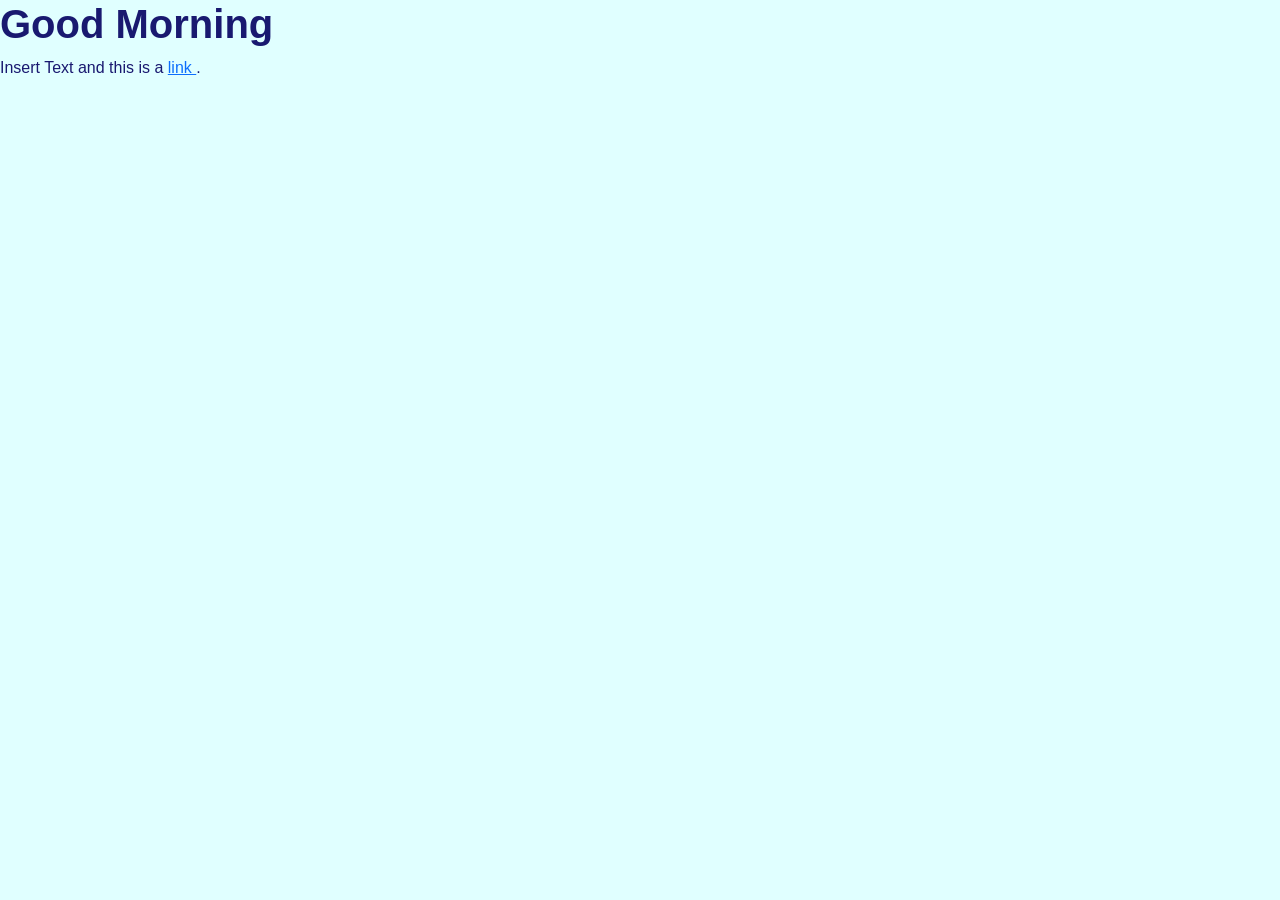
==== index.html @ f1581d5c "Update index.html" ====
<!doctype html>
<html lang="en">
<head>
	<meta charset="utf-8">
	<meta name="viewport" content="width=device-width,initial-scale=1">
	<link href="https://cdn.jsdelivr.net/npm/bootstrap@5.3.8/dist/css/bootstrap.min.css" rel="stylesheet">
	<title>The Days Go By So Uniformly</title>
	<link rel="stylesheet" href="./assets/css/styles.css">
</head>
<body style="background-color:LightCyan; color:MidnightBlue; font-family:'Times New Roman', serif;">

	<h1><b>Good Morning</b></h1>
	<p>
		Insert Text and this is a <a href="./01.html">link </a>. 
	</p>
</body>
</html>
---- assets/css/styles.css ----
/* styles.css */

* {
	font-family: Arial;
}
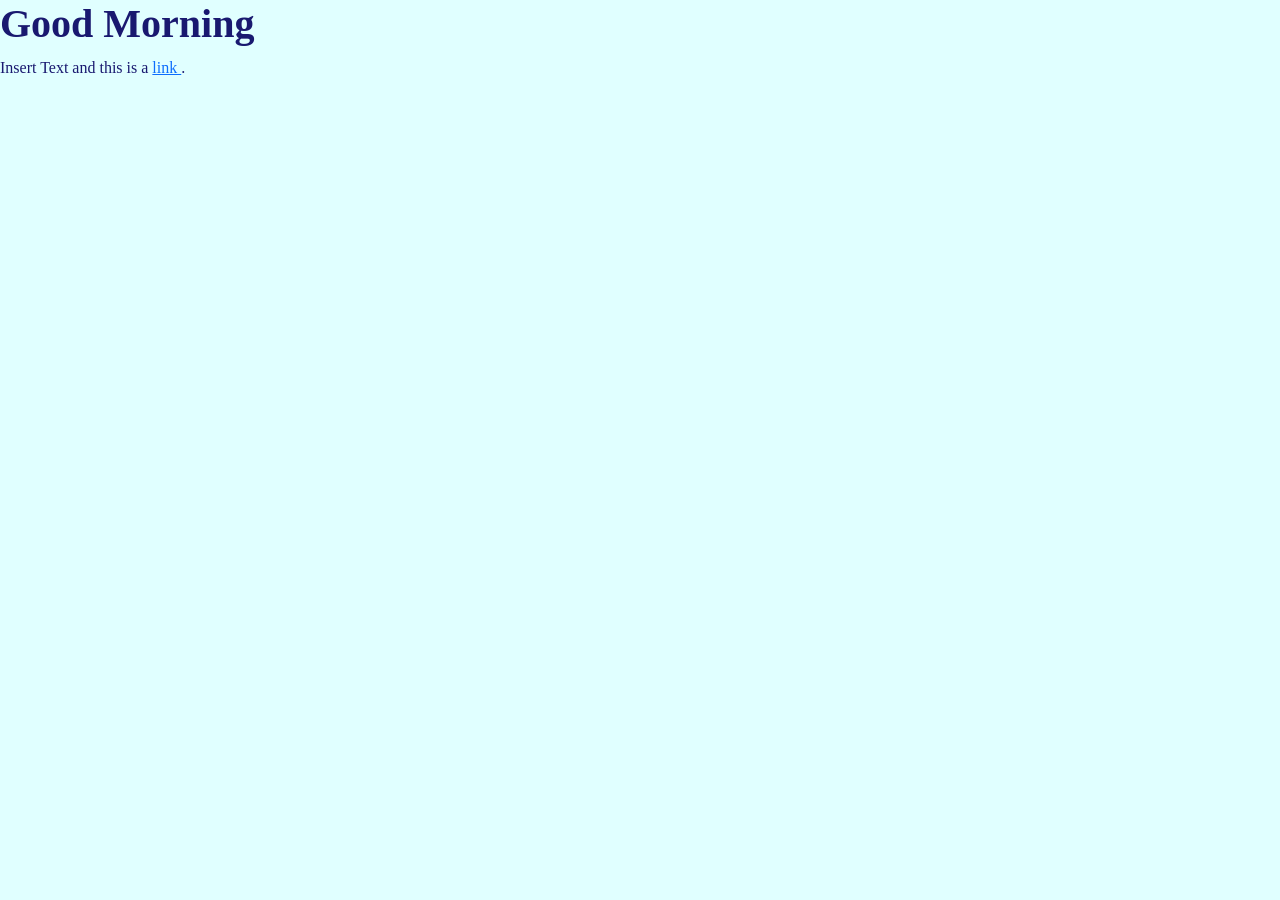
==== commit 6bd6db85: "Update index.html" ====
--- a/index.html
+++ b/index.html
@@ -5,9 +5,8 @@
 	<meta name="viewport" content="width=device-width,initial-scale=1">
 	<link href="https://cdn.jsdelivr.net/npm/bootstrap@5.3.8/dist/css/bootstrap.min.css" rel="stylesheet">
 	<title>The Days Go By So Uniformly</title>
-	<link rel="stylesheet" href="./assets/css/styles.css">
 </head>
-<body style="background-color:LightCyan; color:MidnightBlue; font-family:'Times New Roman', serif;">
+<body style="background-color:LightCyan; color:MidnightBlue; font-family:Times New Roman">
 
 	<h1><b>Good Morning</b></h1>
 	<p>
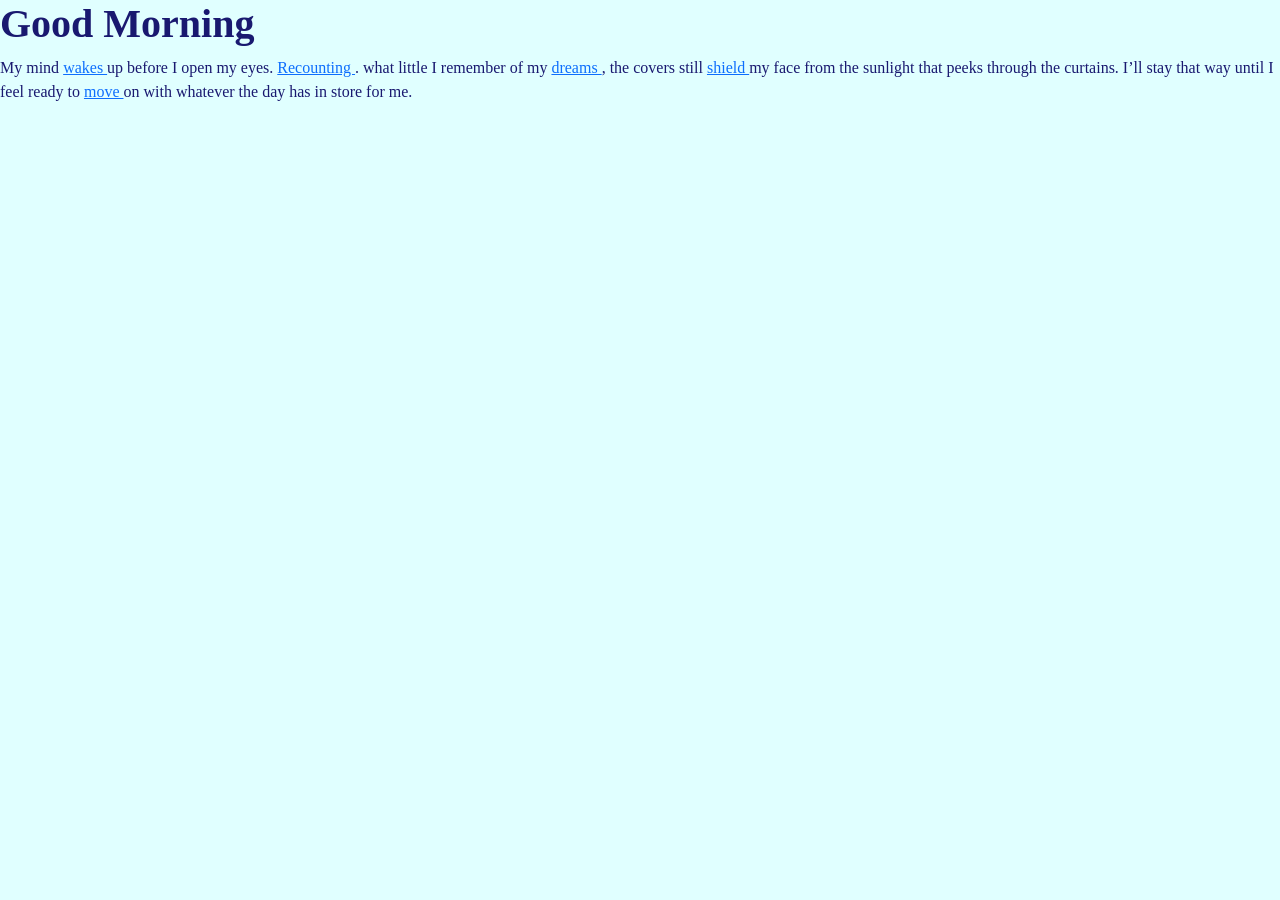
==== commit 97816383: "Update index.html added hyperlinks" ====
--- a/index.html
+++ b/index.html
@@ -10,7 +10,7 @@
 
 	<h1><b>Good Morning</b></h1>
 	<p>
-		Insert Text and this is a <a href="./01.html">link </a>. 
+		My mind <a href="./03.html">wakes </a> up before I open my eyes.  <a href="./01.html">Recounting </a>.  what little I remember of my <a href="./02.html">dreams </a>, the covers still <a href="./04.html">shield </a> my face from the sunlight that peeks through the curtains. I’ll stay that way until I feel ready to <a href="./05.html">move </a> on with whatever the day has in store for me.
 	</p>
 </body>
 </html>
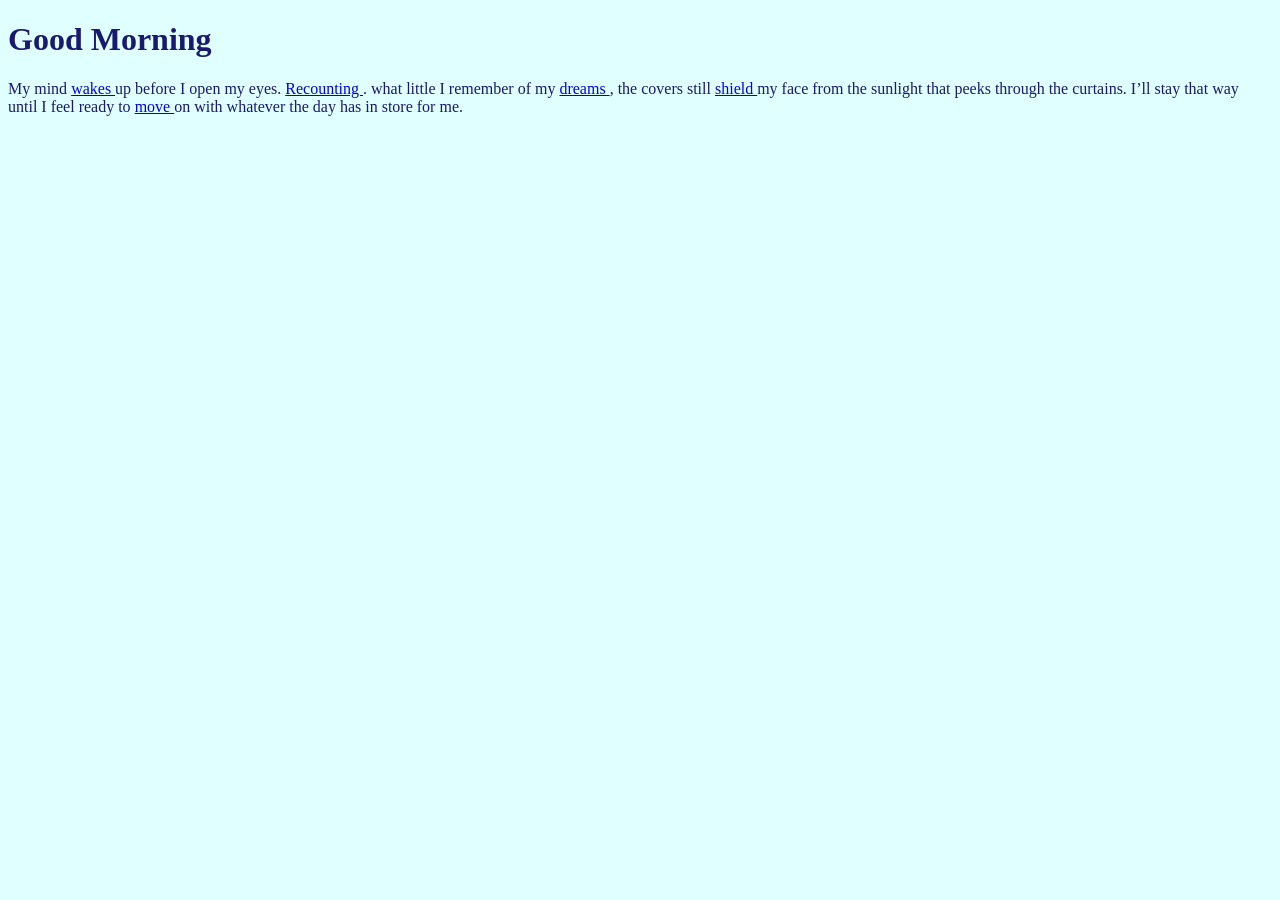
==== commit 04c64723: "Update index.html" ====
--- a/index.html
+++ b/index.html
@@ -3,7 +3,6 @@
 <head>
 	<meta charset="utf-8">
 	<meta name="viewport" content="width=device-width,initial-scale=1">
-	<link href="https://cdn.jsdelivr.net/npm/bootstrap@5.3.8/dist/css/bootstrap.min.css" rel="stylesheet">
 	<title>The Days Go By So Uniformly</title>
 </head>
 <body style="background-color:LightCyan; color:MidnightBlue; font-family:Times New Roman">
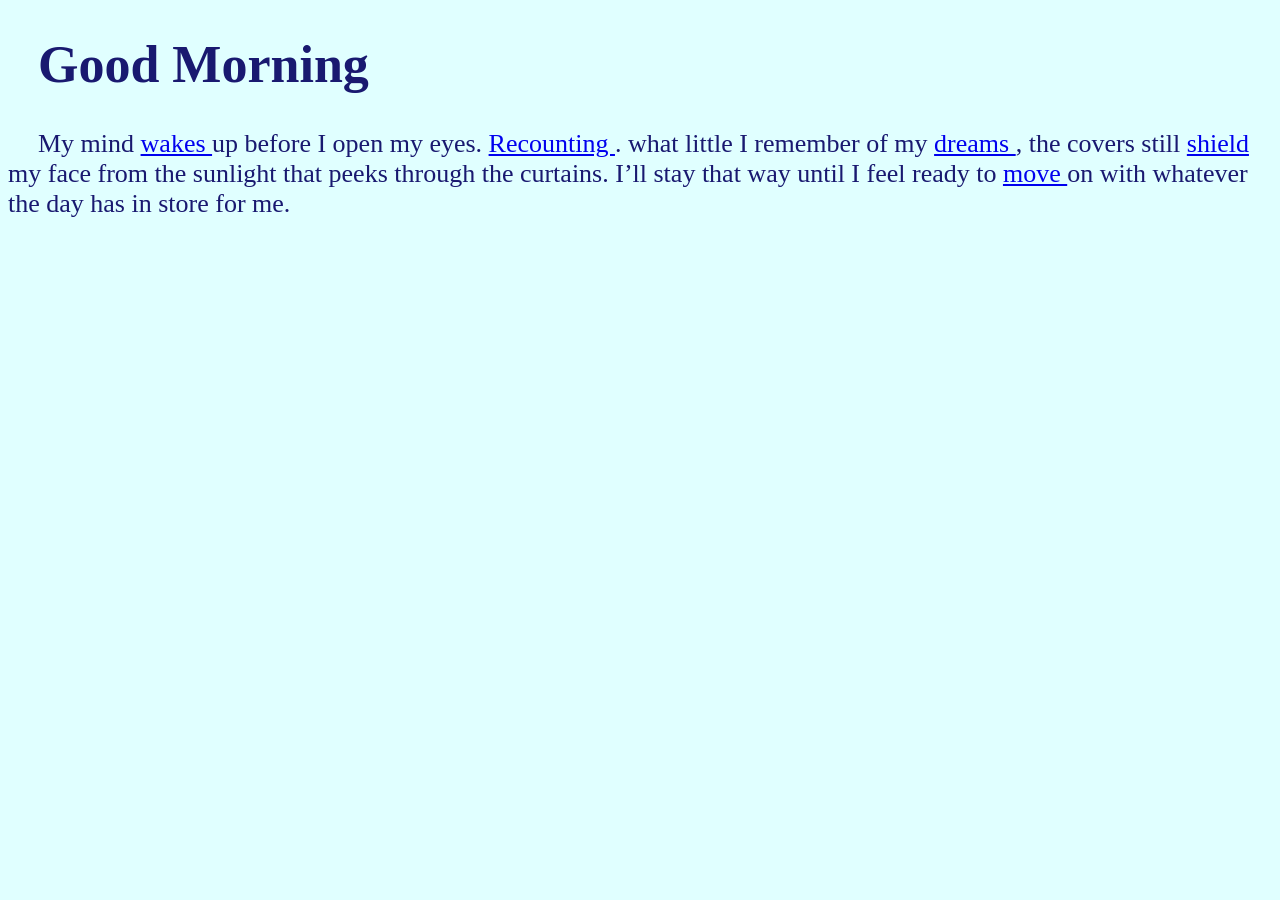
==== commit ff8d826f: "Update index.html" ====
--- a/index.html
+++ b/index.html
@@ -5,7 +5,7 @@
 	<meta name="viewport" content="width=device-width,initial-scale=1">
 	<title>The Days Go By So Uniformly</title>
 </head>
-<body style="background-color:LightCyan; color:MidnightBlue; font-family:Times New Roman">
+<body style="background-color:LightCyan; color:MidnightBlue; font-family:Times New Roman;font-size: 26px;text-indent: 30px;">
 
 	<h1><b>Good Morning</b></h1>
 	<p>
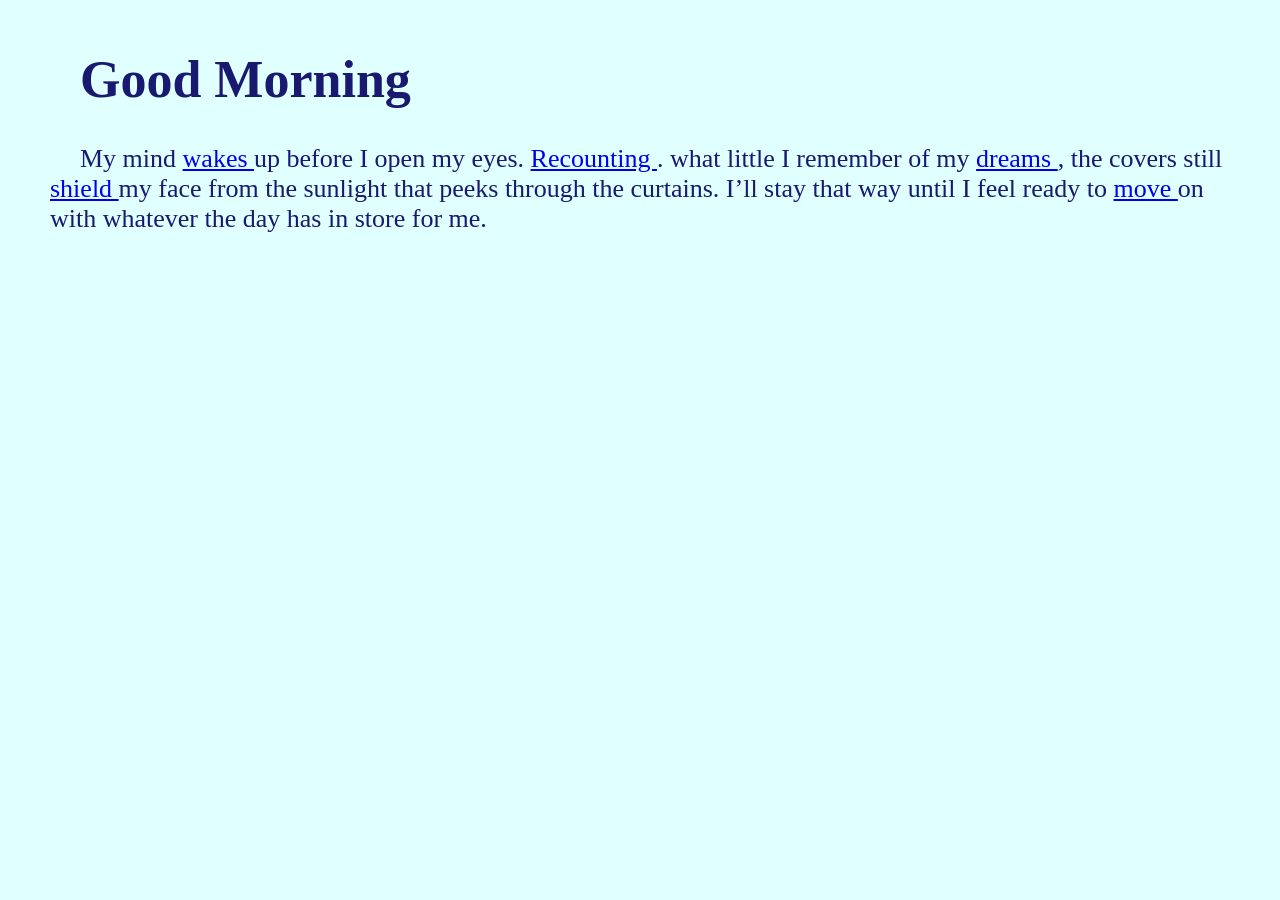
==== commit 9bd23a29: "Update index.html" ====
--- a/index.html
+++ b/index.html
@@ -5,7 +5,7 @@
 	<meta name="viewport" content="width=device-width,initial-scale=1">
 	<title>The Days Go By So Uniformly</title>
 </head>
-<body style="background-color:LightCyan; color:MidnightBlue; font-family:Times New Roman;font-size: 26px;text-indent: 30px;">
+<body style="background-color:LightCyan; color:MidnightBlue; font-family:Times New Roman;font-size: 26px;text-indent: 30px;margin: 50px;">
 
 	<h1><b>Good Morning</b></h1>
 	<p>
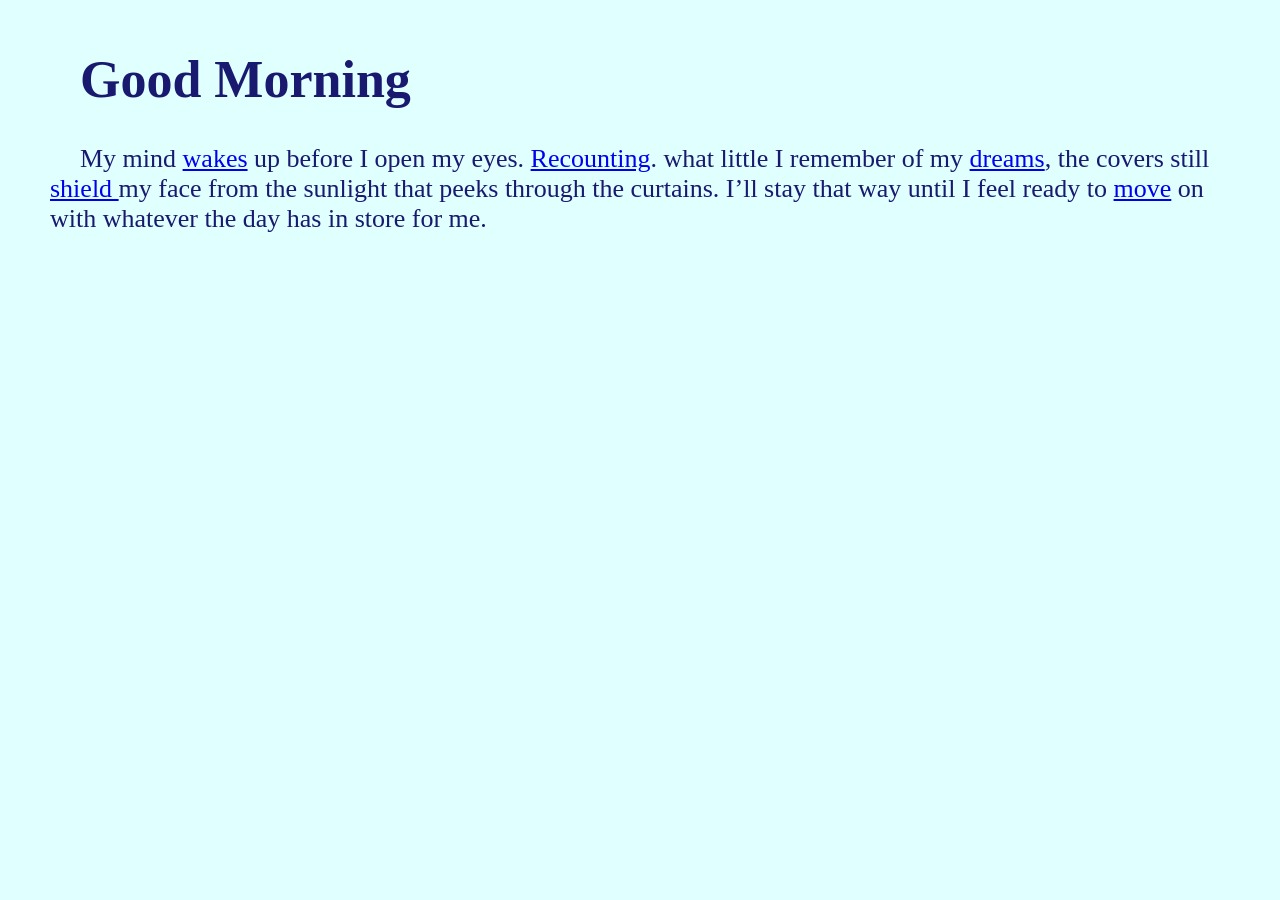
==== commit 9038a6ba: "Update index.html" ====
--- a/index.html
+++ b/index.html
@@ -9,7 +9,7 @@
 
 	<h1><b>Good Morning</b></h1>
 	<p>
-		My mind <a href="./03.html">wakes </a> up before I open my eyes.  <a href="./01.html">Recounting </a>.  what little I remember of my <a href="./02.html">dreams </a>, the covers still <a href="./04.html">shield </a> my face from the sunlight that peeks through the curtains. I’ll stay that way until I feel ready to <a href="./05.html">move </a> on with whatever the day has in store for me.
+		My mind <a href="./03.html">wakes</a> up before I open my eyes.  <a href="./01.html">Recounting</a>.  what little I remember of my <a href="./02.html">dreams</a>, the covers still <a href="./04.html">shield </a> my face from the sunlight that peeks through the curtains. I’ll stay that way until I feel ready to <a href="./05.html">move</a> on with whatever the day has in store for me.
 	</p>
 </body>
 </html>
